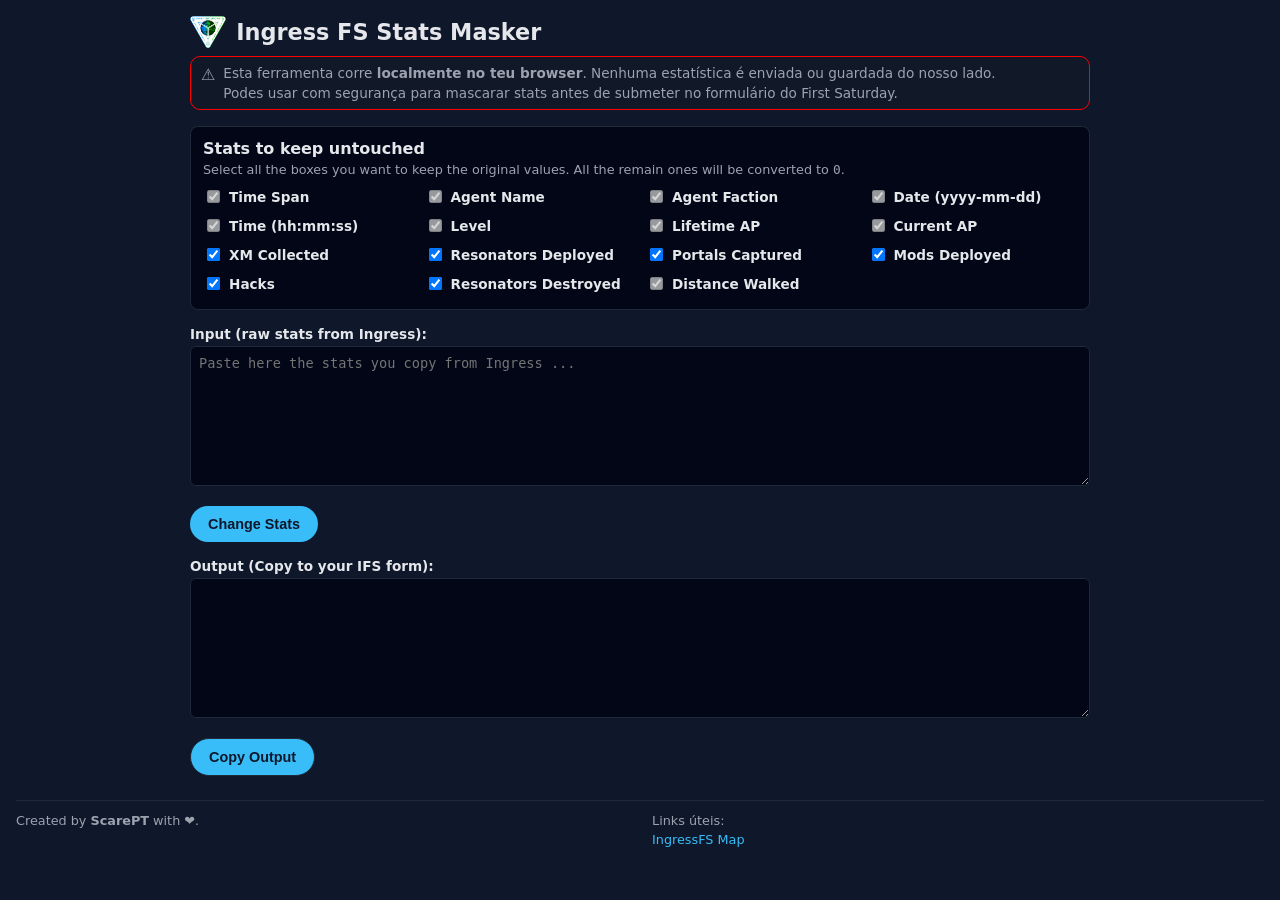
==== index.html @ 9b856f8d "Naming conventions" ====
<!DOCTYPE html>
<html lang="en">
<head>
  <meta charset="UTF-8" />
  <title>IFS Stats Masker</title>
  <meta name="viewport" content="width=device-width, initial-scale=1" />
  <link rel="stylesheet" href="styles.css" />
  <link rel="icon" type="image/x-icon" href="ifs.ico" />
</head>
<body>
  <div class="container">
    <header>
      <div class="header-main">
        <img src="logo.png" alt="Ingress FS Logo" class="logo" />
        <h1>Ingress FS Stats Masker</h1>
      </div>
      <div class="disclaimer">
        <span class="disclaimer-icon">⚠️</span>
        <div class="disclaimer-text">
          <p>
            Esta ferramenta corre <strong>localmente no teu browser</strong>. Nenhuma estatística é enviada ou guardada do nosso lado.
          </p>
          <p>
            Podes usar com segurança para mascarar stats antes de submeter no formulário do First Saturday.
          </p>
        </div>
      </div>
    </header>

    <section class="settings">
      <h2>Stats to keep untouched</h2>
      <p class="hint">
        Select all the boxes you want to keep the original values. All the remain ones will be converted to <code>0</code>.
        <!--Seleciona as colunas que queres manter com os valores reais. Todas as restantes serão convertidas a <code>0</code>.-->
      </p>
      <div class="checkbox-grid">
        <label><input type="checkbox" class="keep-field" value="Time Span" checked disabled /> Time Span</label>
        <label><input type="checkbox" class="keep-field" value="Agent Name" checked disabled /> Agent Name</label>
        <label><input type="checkbox" class="keep-field" value="Agent Faction" checked disabled /> Agent Faction</label>
        <label><input type="checkbox" class="keep-field" value="Date (yyyy-mm-dd)" checked disabled /> Date (yyyy-mm-dd)</label>
        <label><input type="checkbox" class="keep-field" value="Time (hh:mm:ss)" checked disabled /> Time (hh:mm:ss)</label>
        <label><input type="checkbox" class="keep-field" value="Level" checked disabled /> Level</label>
        <label><input type="checkbox" class="keep-field" value="Lifetime AP" checked disabled /> Lifetime AP</label>
        <label><input type="checkbox" class="keep-field" value="Current AP" checked disabled /> Current AP</label>
        <label><input type="checkbox" class="keep-field" value="XM Collected" checked /> XM Collected</label>
        <label><input type="checkbox" class="keep-field" value="Resonators Deployed" checked /> Resonators Deployed</label>
        <label><input type="checkbox" class="keep-field" value="Portals Captured" checked /> Portals Captured</label>
        <label><input type="checkbox" class="keep-field" value="Mods Deployed" checked /> Mods Deployed</label>
        <label><input type="checkbox" class="keep-field" value="Hacks" checked /> Hacks</label>
        <label><input type="checkbox" class="keep-field" value="Resonators Destroyed" checked /> Resonators Destroyed</label>
        <label><input type="checkbox" class="keep-field" value="Distance Walked" checked disabled /> Distance Walked</label>
      </div>
    </section>

    <section class="row">
      <label for="input">Input (raw stats from Ingress):</label>
      <textarea id="input" placeholder="Paste here the stats you copy from Ingress ..."></textarea>
      <!--<textarea id="input" placeholder="Cole aqui as stats tal como copiadas do Ingress ..."></textarea>-->
    </section>

    <section class="row">
      <button id="maskBtn">Change Stats</button>
    </section>

    <section class="row">
      <label for="output">Output (Copy to your IFS form):</label>
      <textarea id="output" readonly></textarea>
      <div id="status" class="status"></div>
    </section>

    <section class="row copy-section">
      <button id="copyBtn">Copy Output</button>
    </section>
  </div>

  <footer class="footer">
    <div class="footer-left">
      <p>
        Created by <strong>ScarePT</strong> with ❤️.
      </p>
    </div>
    <div class="footer-right">
      <p>Links úteis:</p>
      <ul>
        <li>
          <a href="https://fevgames.net/ifs/events/?s=utc" target="_blank" rel="noopener">
            IngressFS Map
          </a>
        </li>
      </ul>
    </div>
  </footer>

  <script>
    const DEFAULT_MASK_VALUE = "0";

    function getFieldsToKeep() {
      const checkboxes = document.querySelectorAll(".keep-field");
      const set = new Set();
      checkboxes.forEach(cb => {
        if (cb.checked) {
          set.add(cb.value.trim());
        }
      });
      return set;
    }

    function parseStats(text) {
      const lines = text.split(/\r?\n/).filter(l => l.trim() !== "");
      if (lines.length < 2) {
        throw new Error("Stats error: Insert the stats copied from Ingress, dont try to change the values");
        //throw new Error("Precisas de pelo menos duas linhas: cabeçalhos + valores.");
      }
      const headerLine = lines[0];
      const valuesLine = lines[1];

      // Tentar split por tab; se não houver, tentar por 2+ espaços
      let sep = "\t";
      let headersRaw = headerLine.split(sep);
      let valuesRaw = valuesLine.split(sep);

      if (headersRaw.length === 1 || valuesRaw.length === 1) {
        sep = /\s{2,}/; // 2 ou mais espaços
        headersRaw = headerLine.split(sep);
        valuesRaw = valuesLine.split(sep);
      }

      if (headersRaw.length !== valuesRaw.length) {
        throw new Error(
          `Número de colunas não corresponde (headers: ${headersRaw.length}, values: ${valuesRaw.length}).`
        );
      }

      const headers = headersRaw.map(h => h.trim());
      const values = valuesRaw.map(v => v.trim());

      return { headers, values, separator: sep };
    }

    function maskStats(headers, values, separator, fieldsToKeep) {
      const masked = values.map((v, idx) => {
        const h = headers[idx];
        return fieldsToKeep.has(h) ? v : DEFAULT_MASK_VALUE;
      });

      const sepStr = typeof separator === "string" ? separator : "  ";

      const headerLine = headers.join(sepStr);
      const valuesLine = masked.join(sepStr);

      return headerLine + "\n" + valuesLine;
    }

    document.addEventListener("DOMContentLoaded", () => {
      const inputEl = document.getElementById("input");
      const outputEl = document.getElementById("output");
      const statusEl = document.getElementById("status");
      const maskBtn = document.getElementById("maskBtn");
      const copyBtn = document.getElementById("copyBtn");

      maskBtn.addEventListener("click", () => {
        const input = inputEl.value;
        statusEl.textContent = "";
        statusEl.className = "status";

        try {
          const { headers, values, separator } = parseStats(input);
          const fieldsToKeep = getFieldsToKeep();
          const maskedText = maskStats(headers, values, separator, fieldsToKeep);
          outputEl.value = maskedText;
          //statusEl.textContent = "Stats mascaradas com sucesso. Já podes copiar o output.";
          statusEl.textContent = "Stats Ready, you can now copy them to IFS form";
        } catch (err) {
          outputEl.value = "";
          statusEl.textContent = "Erro: " + err.message;
          statusEl.className = "status error";
          console.error(err);
        }
      });

      copyBtn.addEventListener("click", async () => {
        try {
          const text = outputEl.value;
          if (!text.trim()) {
            statusEl.textContent = "Nothing to copy (empty output).";
            //statusEl.textContent = "Nada para copiar (output vazio).";
            statusEl.className = "status error";
            return;
          }
          await navigator.clipboard.writeText(text);
          statusEl.textContent = "Values copied to clipboard.";
          //statusEl.textContent = "Output copiado para o clipboard.";
          statusEl.className = "status";
        } catch (err) {
          statusEl.textContent = "Error on copying, please copy manualy.";
          //statusEl.textContent = "Não foi possível copiar automaticamente. Copia manualmente.";
          statusEl.className = "status error";
        }
      });
    });
  </script>
</body>
</html>
---- styles.css ----
:root {
  --bg: #0f172a;
  --fg: #e5e7eb;
  --accent: #38bdf8;
  --accent-dark: #0284c7;
  --border: #1f2937;
  --error: #f97373;
  --muted: #9ca3af;
}

* {
  box-sizing: border-box;
}

body {
  font-family: system-ui, -apple-system, BlinkMacSystemFont, "Segoe UI", sans-serif;
  margin: 0;
  padding: 16px;
  background-color: var(--bg);
  color: var(--fg);
}

.container {
  max-width: 900px;
  margin: 0 auto;
}

header h1 {
  font-size: 1.4rem;
  margin-bottom: 12px;
}

.header-main {
  display: flex;
  align-items: center;
  gap: 10px;
  margin-bottom: 8px;
}

.header-main h1 {
  font-size: 1.4rem;
  margin: 0;
}

.logo {
  height: 32px;        /* ajusta conforme preferires: 32px, 40px, etc. */
  width: auto;
  border-radius: 4px;   /* opcional, para suavizar cantos */
}

.disclaimer {
  display: flex;
  align-items: flex-start;
  gap: 8px;
  padding: 8px 10px;
  margin-top: 0;
  margin-bottom: 16px;
  border-radius: 10px;
  border: 1px solid var(--border);
  border-color: red;
  background-color: #111827; /* ligeiramente mais claro que o fundo */
  font-size: 0.85rem;
  color: var(--muted);
}

.disclaimer-icon {
  flex-shrink: 0;
  font-size: 1rem;
  line-height: 1.2;
}

.disclaimer-text p {
  margin: 0 0 4px 0;
}

.disclaimer-text p:last-child {
  margin-bottom: 0;
}

.settings {
  margin-top: 16px;
  padding: 12px;
  border-radius: 8px;
  border: 1px solid var(--border);
  background-color: #020617;
}

.settings h2 {
  font-size: 1rem;
  margin: 0 0 4px 0;
}

.hint {
  font-size: 0.8rem;
  color: var(--muted);
  margin: 4px 0 10px 0;
}

.checkbox-grid {
  display: grid;
  grid-template-columns: repeat(auto-fit, minmax(180px, 1fr));
  gap: 6px 12px;
  font-size: 0.8rem;
}

.checkbox-grid label {
  display: flex;
  align-items: center;
  gap: 6px;
}

.row {
  margin-top: 16px;
}

label {
  display: block;
  font-weight: 600;
  font-size: 0.85rem;
  margin-bottom: 4px;
}

textarea {
  width: 100%;
  min-height: 140px;
  font-family: monospace;
  font-size: 0.85rem;
  white-space: pre;
  padding: 8px;
  border-radius: 6px;
  border: 1px solid var(--border);
  background-color: #020617;
  color: var(--fg);
  resize: vertical;
}

button {
  border: none;
  border-radius: 999px;
  padding: 10px 18px;
  font-size: 0.9rem;
  font-weight: 600;
  cursor: pointer;
  display: inline-flex;
  align-items: center;
  justify-content: center;
}

#maskBtn {
  background-color: var(--accent);
  color: #0f172a;
}

#maskBtn:active {
  background-color: var(--accent-dark);
}

#copyBtn {
  background-color: var(--accent);
  color: #0f172a;
  border: 1px solid var(--border);
}

.status {
  font-size: 0.8rem;
  margin-top: 8px;
  color: #22c55e;
}

.status.error {
  color: var(--error);
}

.copy-section {
  text-align: left;
}

.footer {
  margin-top: 24px;
  padding-top: 12px;
  border-top: 1px solid var(--border);
  display: flex;
  flex-wrap: wrap;
  gap: 12px 24px;
  font-size: 0.8rem;
  color: var(--muted);
}

.footer-left,
.footer-right {
  flex: 1 1 260px;
}

.footer-left p {
  margin: 0 0 4px 0;
}

.footer-local {
  font-size: 0.75rem;
}

.footer-right p {
  margin: 0 0 4px 0;
}

.footer-right ul {
  list-style: none;
  padding: 0;
  margin: 0;
}

.footer-right li {
  margin-bottom: 4px;
}

.footer-right a {
  color: var(--accent);
  text-decoration: none;
}

.footer-right a:hover {
  text-decoration: underline;
}

@media (max-width: 600px) {
  textarea {
    min-height: 120px;
  }
  button {
    width: 100%;
    justify-content: center;
  }
  .footer {
    flex-direction: column;
  }
}
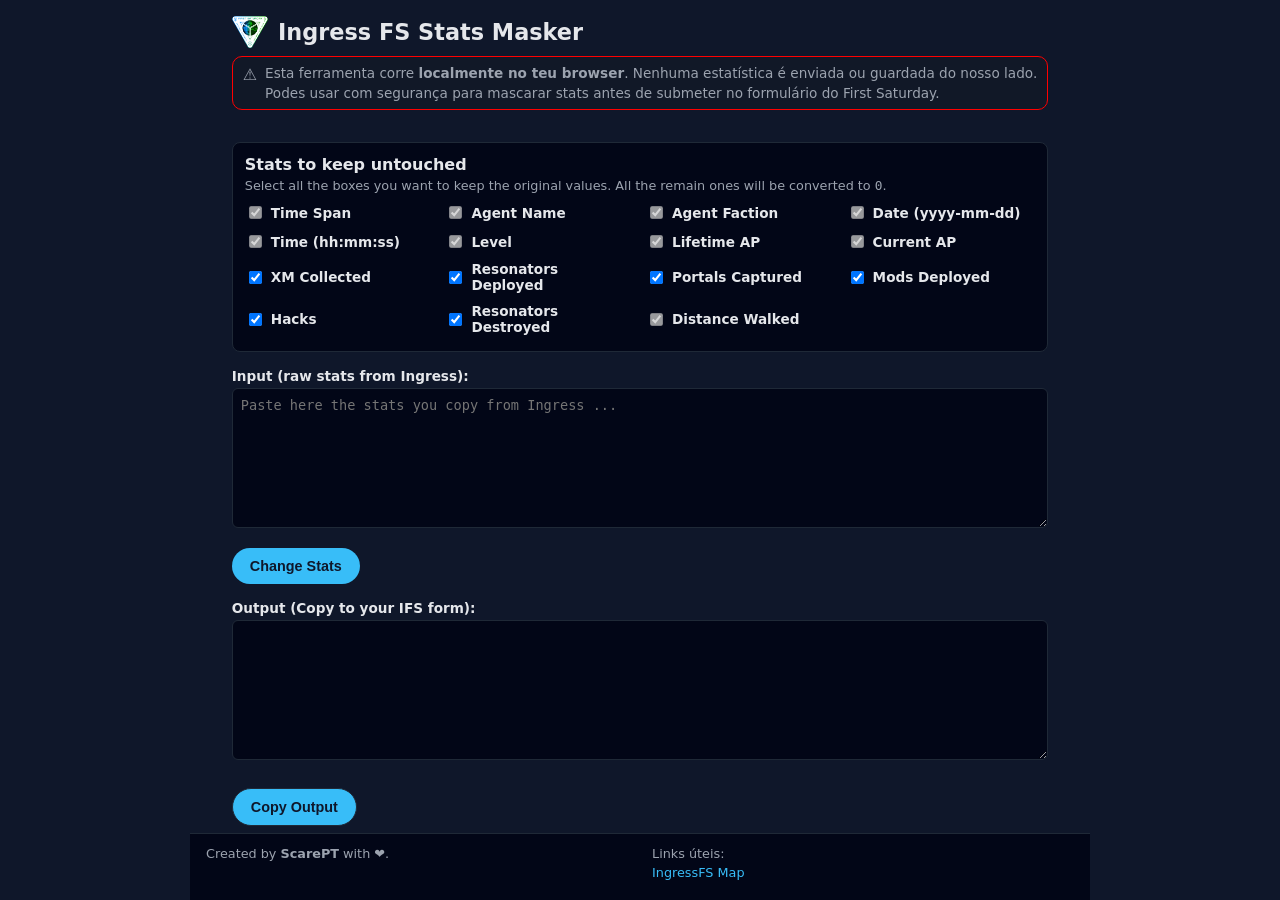
==== commit 708bff7e: "Changes on CSS to make footer work on mobile and desktop" ====
--- a/index.html
+++ b/index.html
@@ -8,88 +8,91 @@
   <link rel="icon" type="image/x-icon" href="ifs.ico" />
 </head>
 <body>
-  <div class="container">
-    <header>
-      <div class="header-main">
-        <img src="logo.png" alt="Ingress FS Logo" class="logo" />
-        <h1>Ingress FS Stats Masker</h1>
-      </div>
-      <div class="disclaimer">
-        <span class="disclaimer-icon">⚠️</span>
-        <div class="disclaimer-text">
+  <div class="page">
+    <div class="container">
+      <header>
+        <div class="header-main">
+          <img src="logo.png" alt="Ingress FS Logo" class="logo" />
+          <h1>Ingress FS Stats Masker</h1>
+        </div>
+        <div class="disclaimer">
+          <span class="disclaimer-icon">⚠️</span>
+          <div class="disclaimer-text">
+            <p>
+              Esta ferramenta corre <strong>localmente no teu browser</strong>. Nenhuma estatística é enviada ou guardada do nosso lado.
+            </p>
+            <p>
+              Podes usar com segurança para mascarar stats antes de submeter no formulário do First Saturday.
+            </p>
+          </div>
+        </div>
+      </header>
+
+      <section class="settings">
+        <h2>Stats to keep untouched</h2>
+        <p class="hint">
+          Select all the boxes you want to keep the original values. All the remain ones will be converted to <code>0</code>.
+          <!--Seleciona as colunas que queres manter com os valores reais. Todas as restantes serão convertidas a <code>0</code>.-->
+        </p>
+        <div class="checkbox-grid">
+          <label><input type="checkbox" class="keep-field" value="Time Span" checked disabled /> Time Span</label>
+          <label><input type="checkbox" class="keep-field" value="Agent Name" checked disabled /> Agent Name</label>
+          <label><input type="checkbox" class="keep-field" value="Agent Faction" checked disabled /> Agent Faction</label>
+          <label><input type="checkbox" class="keep-field" value="Date (yyyy-mm-dd)" checked disabled /> Date (yyyy-mm-dd)</label>
+          <label><input type="checkbox" class="keep-field" value="Time (hh:mm:ss)" checked disabled /> Time (hh:mm:ss)</label>
+          <label><input type="checkbox" class="keep-field" value="Level" checked disabled /> Level</label>
+          <label><input type="checkbox" class="keep-field" value="Lifetime AP" checked disabled /> Lifetime AP</label>
+          <label><input type="checkbox" class="keep-field" value="Current AP" checked disabled /> Current AP</label>
+          <label><input type="checkbox" class="keep-field" value="XM Collected" checked /> XM Collected</label>
+          <label><input type="checkbox" class="keep-field" value="Resonators Deployed" checked /> Resonators Deployed</label>
+          <label><input type="checkbox" class="keep-field" value="Portals Captured" checked /> Portals Captured</label>
+          <label><input type="checkbox" class="keep-field" value="Mods Deployed" checked /> Mods Deployed</label>
+          <label><input type="checkbox" class="keep-field" value="Hacks" checked /> Hacks</label>
+          <label><input type="checkbox" class="keep-field" value="Resonators Destroyed" checked /> Resonators Destroyed</label>
+          <label><input type="checkbox" class="keep-field" value="Distance Walked" checked disabled /> Distance Walked</label>
+        </div>
+      </section>
+
+      <section class="row">
+        <label for="input">Input (raw stats from Ingress):</label>
+        <textarea id="input" placeholder="Paste here the stats you copy from Ingress ..."></textarea>
+        <!--<textarea id="input" placeholder="Cole aqui as stats tal como copiadas do Ingress ..."></textarea>-->
+      </section>
+
+      <section class="row">
+        <button id="maskBtn">Change Stats</button>
+      </section>
+
+      <section class="row">
+        <label for="output">Output (Copy to your IFS form):</label>
+        <textarea id="output" readonly></textarea>
+        <div id="status" class="status"></div>
+      </section>
+
+      <section class="row copy-section">
+        <button id="copyBtn">Copy Output</button>
+      </section>
+
+      <footer class="footer">
+        <div class="footer-left">
           <p>
-            Esta ferramenta corre <strong>localmente no teu browser</strong>. Nenhuma estatística é enviada ou guardada do nosso lado.
+            Created by <strong>ScarePT</strong> with ❤️.
           </p>
-          <p>
-            Podes usar com segurança para mascarar stats antes de submeter no formulário do First Saturday.
-          </p>
-        </div>
-      </div>
-    </header>
-
-    <section class="settings">
-      <h2>Stats to keep untouched</h2>
-      <p class="hint">
-        Select all the boxes you want to keep the original values. All the remain ones will be converted to <code>0</code>.
-        <!--Seleciona as colunas que queres manter com os valores reais. Todas as restantes serão convertidas a <code>0</code>.-->
-      </p>
-      <div class="checkbox-grid">
-        <label><input type="checkbox" class="keep-field" value="Time Span" checked disabled /> Time Span</label>
-        <label><input type="checkbox" class="keep-field" value="Agent Name" checked disabled /> Agent Name</label>
-        <label><input type="checkbox" class="keep-field" value="Agent Faction" checked disabled /> Agent Faction</label>
-        <label><input type="checkbox" class="keep-field" value="Date (yyyy-mm-dd)" checked disabled /> Date (yyyy-mm-dd)</label>
-        <label><input type="checkbox" class="keep-field" value="Time (hh:mm:ss)" checked disabled /> Time (hh:mm:ss)</label>
-        <label><input type="checkbox" class="keep-field" value="Level" checked disabled /> Level</label>
-        <label><input type="checkbox" class="keep-field" value="Lifetime AP" checked disabled /> Lifetime AP</label>
-        <label><input type="checkbox" class="keep-field" value="Current AP" checked disabled /> Current AP</label>
-        <label><input type="checkbox" class="keep-field" value="XM Collected" checked /> XM Collected</label>
-        <label><input type="checkbox" class="keep-field" value="Resonators Deployed" checked /> Resonators Deployed</label>
-        <label><input type="checkbox" class="keep-field" value="Portals Captured" checked /> Portals Captured</label>
-        <label><input type="checkbox" class="keep-field" value="Mods Deployed" checked /> Mods Deployed</label>
-        <label><input type="checkbox" class="keep-field" value="Hacks" checked /> Hacks</label>
-        <label><input type="checkbox" class="keep-field" value="Resonators Destroyed" checked /> Resonators Destroyed</label>
-        <label><input type="checkbox" class="keep-field" value="Distance Walked" checked disabled /> Distance Walked</label>
-      </div>
-    </section>
-
-    <section class="row">
-      <label for="input">Input (raw stats from Ingress):</label>
-      <textarea id="input" placeholder="Paste here the stats you copy from Ingress ..."></textarea>
-      <!--<textarea id="input" placeholder="Cole aqui as stats tal como copiadas do Ingress ..."></textarea>-->
-    </section>
-
-    <section class="row">
-      <button id="maskBtn">Change Stats</button>
-    </section>
-
-    <section class="row">
-      <label for="output">Output (Copy to your IFS form):</label>
-      <textarea id="output" readonly></textarea>
-      <div id="status" class="status"></div>
-    </section>
-
-    <section class="row copy-section">
-      <button id="copyBtn">Copy Output</button>
-    </section>
+        </div>
+        <div class="footer-right">
+          <p>Links úteis:</p>
+          <ul>
+            <li>
+              <a href="https://fevgames.net/ifs/events/?s=utc" target="_blank" rel="noopener">
+                IngressFS Map
+              </a>
+            </li>
+          </ul>
+        </div>
+      </footer>
+    </div>
   </div>
 
-  <footer class="footer">
-    <div class="footer-left">
-      <p>
-        Created by <strong>ScarePT</strong> with ❤️.
-      </p>
-    </div>
-    <div class="footer-right">
-      <p>Links úteis:</p>
-      <ul>
-        <li>
-          <a href="https://fevgames.net/ifs/events/?s=utc" target="_blank" rel="noopener">
-            IngressFS Map
-          </a>
-        </li>
-      </ul>
-    </div>
-  </footer>
 
   <script>
     const DEFAULT_MASK_VALUE = "0";
--- a/styles.css
+++ b/styles.css
@@ -12,17 +12,31 @@
   box-sizing: border-box;
 }
 
+html, body {
+  height: 100%;
+}
+
 body {
   font-family: system-ui, -apple-system, BlinkMacSystemFont, "Segoe UI", sans-serif;
   margin: 0;
-  padding: 16px;
+  padding: 0;
   background-color: var(--bg);
   color: var(--fg);
+}
+
+.page {
+  min-height: 100vh;
+  display: flex;
+  flex-direction: column;
 }
 
 .container {
   max-width: 900px;
   margin: 0 auto;
+  padding: 16px;
+  display: flex;
+  flex-direction: column;
+  flex: 1; /* empurra o footer para baixo quando há pouco conteúdo */
 }
 
 header h1 {
@@ -175,10 +189,27 @@
   text-align: left;
 }
 
-.footer {
+/*.footer {
   margin-top: 24px;
   padding-top: 12px;
   border-top: 1px solid var(--border);
+  display: flex;
+  flex-wrap: wrap;
+  gap: 12px 24px;
+  font-size: 0.8rem;
+  color: var(--muted);
+}*/
+
+.footer {
+  position: fixed;
+  bottom: 0;
+  left: 0;
+  right: 0;
+  max-width: 900px;
+  margin: 0 auto;
+  padding: 12px 16px 16px;
+  border-top: 1px solid var(--border);
+  background-color: #020617; 
   display: flex;
   flex-wrap: wrap;
   gap: 12px 24px;
@@ -226,11 +257,26 @@
   textarea {
     min-height: 120px;
   }
+
   button {
     width: 100%;
     justify-content: center;
   }
+
   .footer {
     flex-direction: column;
-  }
-}
+    gap: 6px;
+    font-size: 0.75rem;
+    padding: 6px 12px 8px;
+  }
+
+  .footer-left,
+  .footer-right {
+    flex: 1 1 auto;
+  }
+
+  .footer-right ul {
+    display: none;
+    /*margin-top: 2px;*/
+  }
+}
